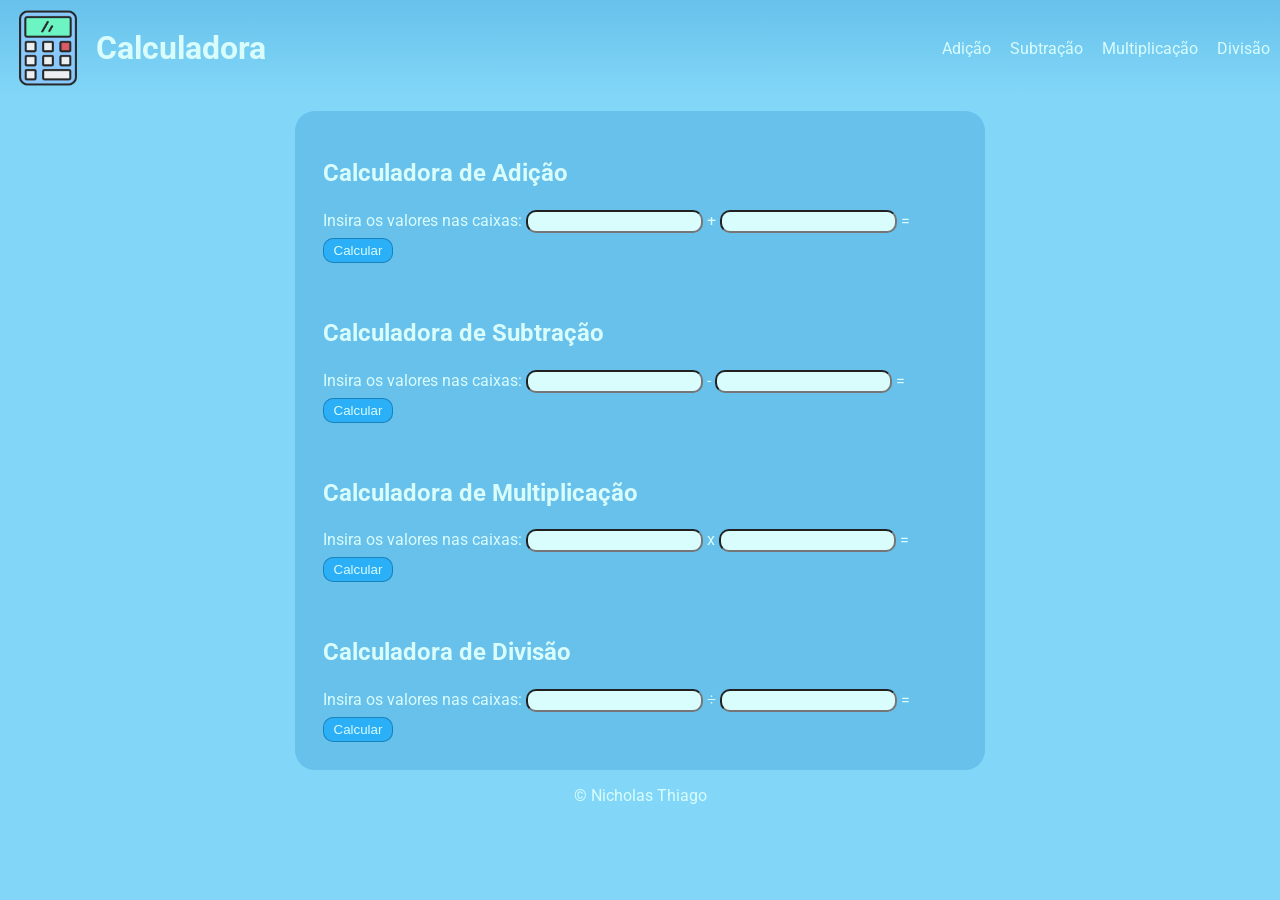
==== calculadora/calculadora.html @ 1481100f "Primeiro commit do projeto, adicionei menu, hover e a estrutura geral da calculadora." ====
<!DOCTYPE html>
<html lang="pt-br">
<head>
    <meta charset="UTF-8">
    <meta name="viewport" content="width=device-width, initial-scale=1.0">
    <title>Calculadora</title>
    <link rel="stylesheet" href="style.css">
</head>
<body>
    
    <header>
        <img src="calculadora-icone.png" alt="Icone de uma calculadora">
        <h1>Calculadora</h1>
        <nav>
            <a href="#">Adição</a>
            <a href="#">Subtração</a>
            <a href="#">Multiplicação</a>
            <a href="#">Divisão</a>
        </nav>
    </header>
    
    <main>
        <div class="calculadora">
            <h2>Calculadora de Adição</h2>
            <span>Insira os valores nas caixas:</span>
            <input type="number" name="numeros" id="adicao1"> +
            <input type="number" name="numeros" id="adicao2"> =
            <span id="resad"></span>
            <button onclick="adicao(adicao1, adicao2)">Calcular</button>
        </div>

        <div class="calculadora">
            <h2>Calculadora de Subtração</h2>
            <span>Insira os valores nas caixas:</span>
            <input type="number" name="numeros" id="sub1"> -
            <input type="number" name="numeros" id="sub2"> =
            <span id="ressub"></span>
            <button onclick="subtracao(sub1, sub2)">Calcular</button>
        </div>

        <div class="calculadora">
            <h2>Calculadora de Multiplicação</h2>
            <span>Insira os valores nas caixas:</span>
            <input type="number" name="numeros" id="mult1"> x
            <input type="number" name="numeros" id="mult2"> =
            <span id="resmult"></span>
            <button onclick="multiplicacao(mult1, mult2)">Calcular</button>
        </div>

        <div class="calculadora">
            <h2>Calculadora de Divisão</h2>
            <span>Insira os valores nas caixas:</span>
            <input type="number" name="numeros" id="div1"> &divide;
            <input type="number" name="numeros" id="div2"> =
            <span id="resdiv"></span>
            <button onclick="divisao(div1, div2)">Calcular</button>
        </div>
        
    </main>
    
    <footer>
        <p>&copy; Nicholas Thiago</p>
    </footer>

    <script src="script.js"></script>
</body>
</html>
---- calculadora/style.css ----
@import url('https://fonts.googleapis.com/css2?family=Roboto:ital,wght@0,100..900;1,100..900&display=swap');

html, body{
    margin: 0;
    width: 100%;
    font-family: "Roboto", sans-serif;
    font-size: 16px;
    background-color: rgb(130, 215, 248);
    color: rgb(217, 252, 253);
}

header{
    display: flex;
    align-items: center;
    background: linear-gradient(to bottom, rgb(103, 193, 235), rgb(130, 215, 248) );
}

nav{
    margin-left: auto;
}

a{
    padding: 5px;
    margin-right: 5px;
}

nav a{
    text-decoration: none;
    color: rgb(217, 252, 253);;
}

a:hover{
    background-color: rgb(103, 193, 235);
    border-radius: 10px;
}

img{
    height: 80px;
    width: 80px;
    margin: 8px;
}

footer{
    text-align: center;
}

main{
    margin: 15px auto;
    background-color: rgb(103, 193, 235);
    width: 670px;
    border-radius: 20px;
    padding: 10px;
}

.calculadora{
    padding: 18px;
}

button{
    width: 70px;
    height: 25px;
    border: 1px solid rgba(0, 69, 109, 0.425);
    margin-top: 5px;
    border-radius: 10px;
    background-color: rgba(0, 162, 255, 0.575);
    color: rgb(217, 252, 253);
    text-align: center;
    transition-duration: 0.4s;
}

button:hover{
    background: rgb(0, 162, 255);
    border: 1px solid rgba(0, 69, 109, 0.911);
}

input{
    border-radius: 10px;
    height: 17px;
    background-color: rgb(217, 252, 253);
}

#resad, #ressub, #resmult, #resdiv{
    font-size: 21px;
}
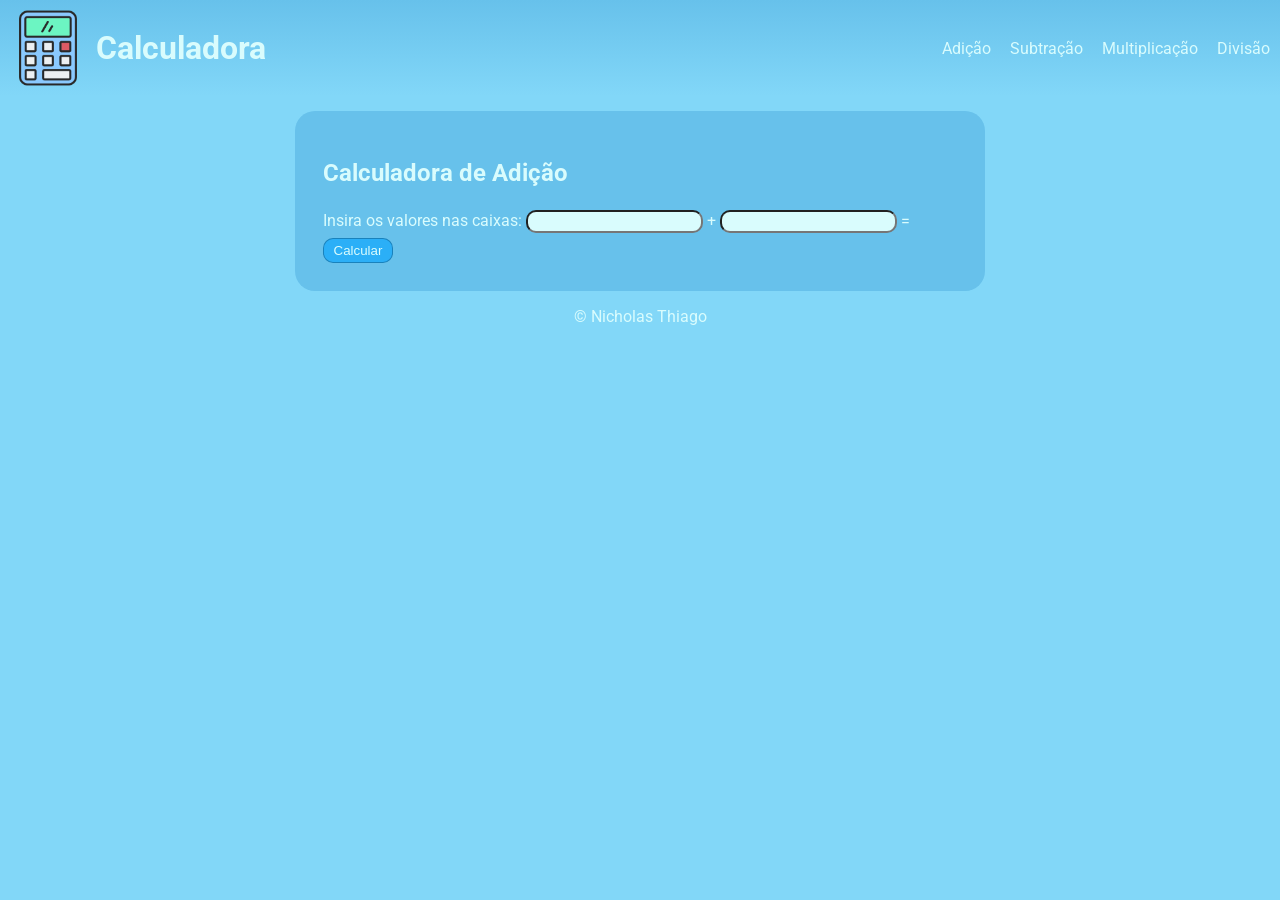
==== commit e3ad3735: "Transformei a interface do site em uma SPA e adicionei alguns visuais para saber em qual das seções " ====
--- a/calculadora/calculadora.html
+++ b/calculadora/calculadora.html
@@ -12,50 +12,51 @@
         <img src="calculadora-icone.png" alt="Icone de uma calculadora">
         <h1>Calculadora</h1>
         <nav>
-            <a href="#">Adição</a>
-            <a href="#">Subtração</a>
-            <a href="#">Multiplicação</a>
-            <a href="#">Divisão</a>
+            <a href="#" onclick="alternar('adi')">Adição</a>
+            <a href="#" onclick="alternar('sub')">Subtração</a>
+            <a href="#" onclick="alternar('mult')">Multiplicação</a>
+            <a href="#" onclick="alternar('divi')">Divisão</a>
         </nav>
     </header>
     
     <main>
         <div class="calculadora">
-            <h2>Calculadora de Adição</h2>
-            <span>Insira os valores nas caixas:</span>
-            <input type="number" name="numeros" id="adicao1"> +
-            <input type="number" name="numeros" id="adicao2"> =
-            <span id="resad"></span>
-            <button onclick="adicao(adicao1, adicao2)">Calcular</button>
+            <div class="adi">
+                <h2>Calculadora de Adição</h2>
+                <span>Insira os valores nas caixas:</span>
+                <input type="number" name="numeros" id="adicao1"> +
+                <input type="number" name="numeros" id="adicao2"> =
+                <span id="resad"></span>
+                <button onclick="adicao(adicao1, adicao2)">Calcular</button>
+            </div>
+            
+            <div class="sub">
+                <h2>Calculadora de Subtração</h2>
+                <span>Insira os valores nas caixas:</span>
+                <input type="number" name="numeros" id="sub1"> -
+                <input type="number" name="numeros" id="sub2"> =
+                <span id="ressub"></span>
+                <button onclick="subtracao(sub1, sub2)">Calcular</button>
+            </div>
+            
+            <div class="mult">
+                <h2>Calculadora de Multiplicação</h2>
+                <span>Insira os valores nas caixas:</span>
+                <input type="number" name="numeros" id="mult1"> x
+                <input type="number" name="numeros" id="mult2"> =
+                <span id="resmult"></span>
+                <button onclick="multiplicacao(mult1, mult2)">Calcular</button>
+            </div>
+            
+            <div class="divi">
+                <h2>Calculadora de Divisão</h2>
+                <span>Insira os valores nas caixas:</span>
+                <input type="number" name="numeros" id="div1"> &divide;
+                <input type="number" name="numeros" id="div2"> =
+                <span id="resdiv"></span>
+                <button onclick="divisao(div1, div2)">Calcular</button>
+            </div>
         </div>
-
-        <div class="calculadora">
-            <h2>Calculadora de Subtração</h2>
-            <span>Insira os valores nas caixas:</span>
-            <input type="number" name="numeros" id="sub1"> -
-            <input type="number" name="numeros" id="sub2"> =
-            <span id="ressub"></span>
-            <button onclick="subtracao(sub1, sub2)">Calcular</button>
-        </div>
-
-        <div class="calculadora">
-            <h2>Calculadora de Multiplicação</h2>
-            <span>Insira os valores nas caixas:</span>
-            <input type="number" name="numeros" id="mult1"> x
-            <input type="number" name="numeros" id="mult2"> =
-            <span id="resmult"></span>
-            <button onclick="multiplicacao(mult1, mult2)">Calcular</button>
-        </div>
-
-        <div class="calculadora">
-            <h2>Calculadora de Divisão</h2>
-            <span>Insira os valores nas caixas:</span>
-            <input type="number" name="numeros" id="div1"> &divide;
-            <input type="number" name="numeros" id="div2"> =
-            <span id="resdiv"></span>
-            <button onclick="divisao(div1, div2)">Calcular</button>
-        </div>
-        
     </main>
     
     <footer>
--- a/calculadora/style.css
+++ b/calculadora/style.css
@@ -25,11 +25,11 @@
 }
 
 nav a{
+    color: rgb(217, 252, 253);
     text-decoration: none;
-    color: rgb(217, 252, 253);;
 }
 
-a:hover{
+a:hover, a:focus{
     background-color: rgb(103, 193, 235);
     border-radius: 10px;
 }
@@ -81,4 +81,8 @@
 
 #resad, #ressub, #resmult, #resdiv{
     font-size: 21px;
+}
+
+.escondido{
+    display: none;
 }
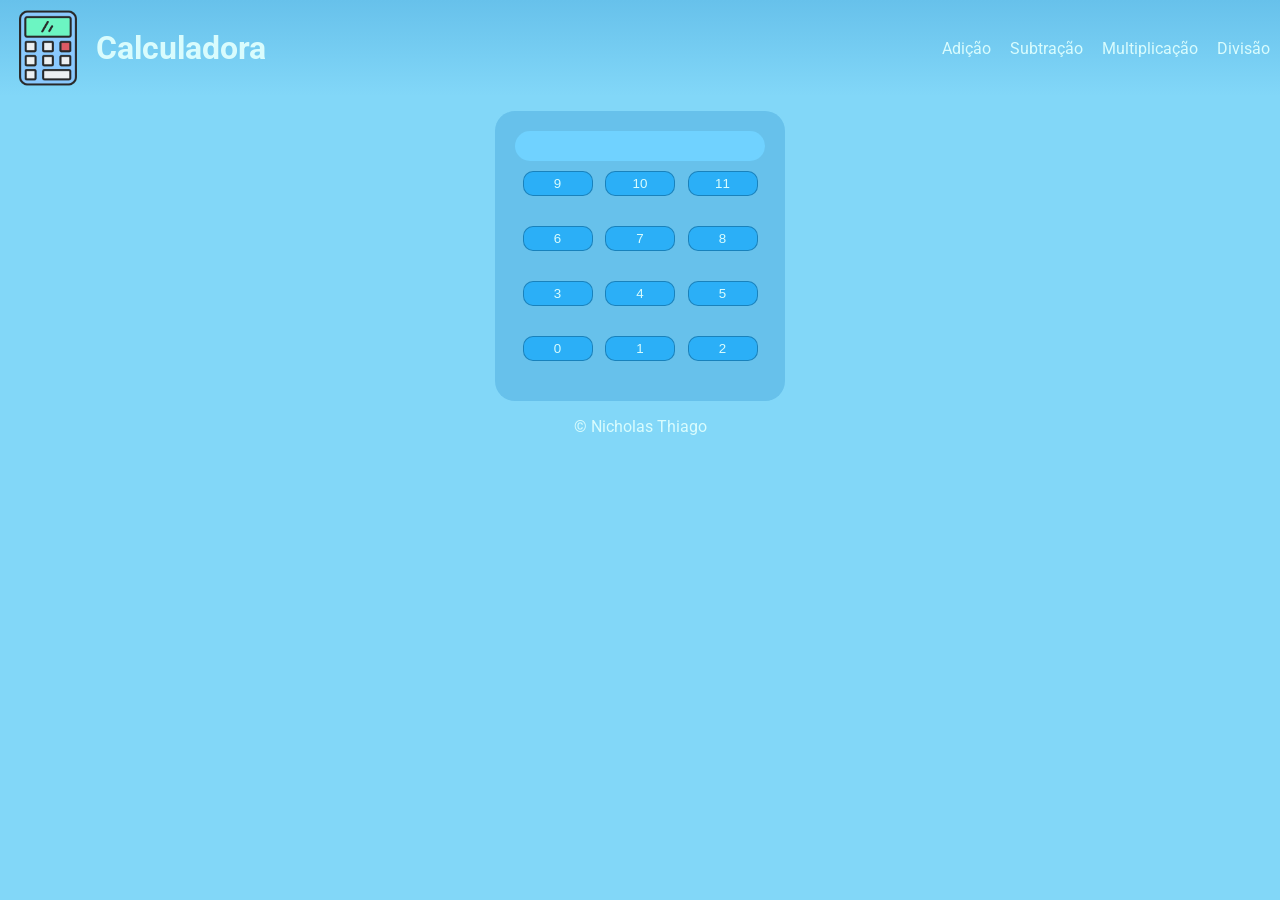
==== commit 1ca14f49: "Versão em teste, falta adicionar maior parte da lógica e resolver alguns problemas com a UI" ====
--- a/calculadora/calculadora.html
+++ b/calculadora/calculadora.html
@@ -12,50 +12,30 @@
         <img src="calculadora-icone.png" alt="Icone de uma calculadora">
         <h1>Calculadora</h1>
         <nav>
-            <a href="#" onclick="alternar('adi')">Adição</a>
-            <a href="#" onclick="alternar('sub')">Subtração</a>
-            <a href="#" onclick="alternar('mult')">Multiplicação</a>
-            <a href="#" onclick="alternar('divi')">Divisão</a>
+            <a href="#">Adição</a>
+            <a href="#">Subtração</a>
+            <a href="#">Multiplicação</a>
+            <a href="#">Divisão</a>
         </nav>
     </header>
     
     <main>
-        <div class="calculadora">
-            <div class="adi">
-                <h2>Calculadora de Adição</h2>
-                <span>Insira os valores nas caixas:</span>
-                <input type="number" name="numeros" id="adicao1"> +
-                <input type="number" name="numeros" id="adicao2"> =
-                <span id="resad"></span>
-                <button onclick="adicao(adicao1, adicao2)">Calcular</button>
+        <div class="container">
+            <div class="visor">
+
             </div>
-            
-            <div class="sub">
-                <h2>Calculadora de Subtração</h2>
-                <span>Insira os valores nas caixas:</span>
-                <input type="number" name="numeros" id="sub1"> -
-                <input type="number" name="numeros" id="sub2"> =
-                <span id="ressub"></span>
-                <button onclick="subtracao(sub1, sub2)">Calcular</button>
-            </div>
-            
-            <div class="mult">
-                <h2>Calculadora de Multiplicação</h2>
-                <span>Insira os valores nas caixas:</span>
-                <input type="number" name="numeros" id="mult1"> x
-                <input type="number" name="numeros" id="mult2"> =
-                <span id="resmult"></span>
-                <button onclick="multiplicacao(mult1, mult2)">Calcular</button>
-            </div>
-            
-            <div class="divi">
-                <h2>Calculadora de Divisão</h2>
-                <span>Insira os valores nas caixas:</span>
-                <input type="number" name="numeros" id="div1"> &divide;
-                <input type="number" name="numeros" id="div2"> =
-                <span id="resdiv"></span>
-                <button onclick="divisao(div1, div2)">Calcular</button>
-            </div>
+            <button onclick="visor(11)">11</button>
+            <button>10</button>
+            <button>9</button>
+            <button>8</button>
+            <button>7</button>
+            <button>6</button>
+            <button>5</button>
+            <button>4</button>
+            <button>3</button>
+            <button>2</button>
+            <button>1</button>
+            <button>0</button>
         </div>
     </main>
     
--- a/calculadora/style.css
+++ b/calculadora/style.css
@@ -25,11 +25,11 @@
 }
 
 nav a{
-    color: rgb(217, 252, 253);
     text-decoration: none;
+    color: rgb(217, 252, 253);;
 }
 
-a:hover, a:focus{
+a:hover{
     background-color: rgb(103, 193, 235);
     border-radius: 10px;
 }
@@ -47,9 +47,10 @@
 main{
     margin: 15px auto;
     background-color: rgb(103, 193, 235);
-    width: 670px;
+    width: fit-content;
     border-radius: 20px;
     padding: 10px;
+    height: fit-content;
 }
 
 .calculadora{
@@ -83,6 +84,22 @@
     font-size: 21px;
 }
 
-.escondido{
-    display: none;
+.container{
+    display: flex;
+    flex-wrap: wrap;
+    flex-direction: row-reverse;
+    justify-content: space-evenly;
+    padding: 10px;
+    width: 250px;                      /* Ajeitar o width depois */
+    gap: 5px;
+    height: 250px;
+}
+
+.visor{
+    display: flex;
+    width: 400px;
+    background-color: rgb(112, 210, 255);
+    border-radius: 15px;
+    align-items: center;
+    padding: 5px 10px;
 }
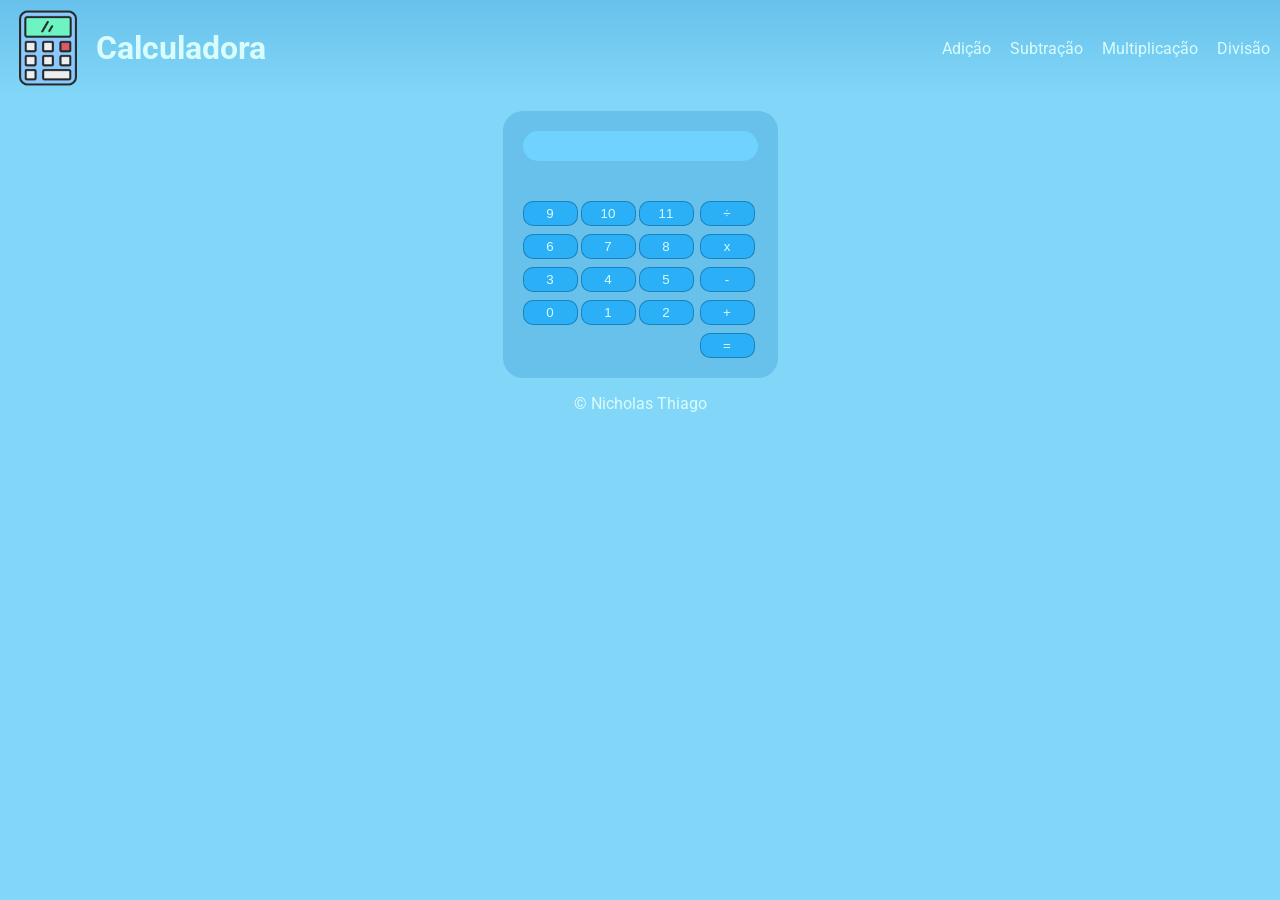
==== commit 4cffcf03: "Troquei o layout pra grid, ajeitei problemas da interface e adicionei os botões das operações." ====
--- a/calculadora/calculadora.html
+++ b/calculadora/calculadora.html
@@ -24,18 +24,32 @@
             <div class="visor">
 
             </div>
-            <button onclick="visor(11)">11</button>
-            <button>10</button>
-            <button>9</button>
-            <button>8</button>
-            <button>7</button>
-            <button>6</button>
-            <button>5</button>
-            <button>4</button>
-            <button>3</button>
-            <button>2</button>
-            <button>1</button>
-            <button>0</button>
+            <div class="botoes">
+                
+                <div class="numeros">
+                    <button onclick="visor(9)">9</button>
+                    <button>10</button>
+                    <button>11</button>
+                    <button>6</button>
+                    <button>7</button>
+                    <button>8</button>
+                    <button>3</button>
+                    <button>4</button>
+                    <button>5</button>
+                    <button>0</button>
+                    <button>1</button>
+                    <button>2</button>
+                </div>
+                
+                <div class="operacoes">
+                    <button>&divide;</button>
+                    <button>x</button>
+                    <button>-</button>
+                    <button>+</button>
+                    <button>=</button>
+                </div>
+                
+            </div>
         </div>
     </main>
     
--- a/calculadora/style.css
+++ b/calculadora/style.css
@@ -58,7 +58,7 @@
 }
 
 button{
-    width: 70px;
+    width: 55px;
     height: 25px;
     border: 1px solid rgba(0, 69, 109, 0.425);
     margin-top: 5px;
@@ -86,20 +86,39 @@
 
 .container{
     display: flex;
-    flex-wrap: wrap;
-    flex-direction: row-reverse;
-    justify-content: space-evenly;
+    flex-direction: column;
     padding: 10px;
-    width: 250px;                      /* Ajeitar o width depois */
+    width: auto;
+    height: auto;
     gap: 5px;
-    height: 250px;
 }
 
 .visor{
     display: flex;
-    width: 400px;
+    width: auto;
+    height: 20px;
     background-color: rgb(112, 210, 255);
     border-radius: 15px;
     align-items: center;
     padding: 5px 10px;
+}
+
+.botoes{
+    display: flex;
+    align-items: start;
+    padding-top: 30px;
+    gap: 3px;
+}
+
+.numeros{
+    display: grid;
+    grid-template-columns: repeat(3, 1fr);
+    gap: 3px;
+}
+
+.operacoes{
+    display: flex;
+    flex-direction: column;
+    gap: 3px;
+    padding: 0px 3px;
 }
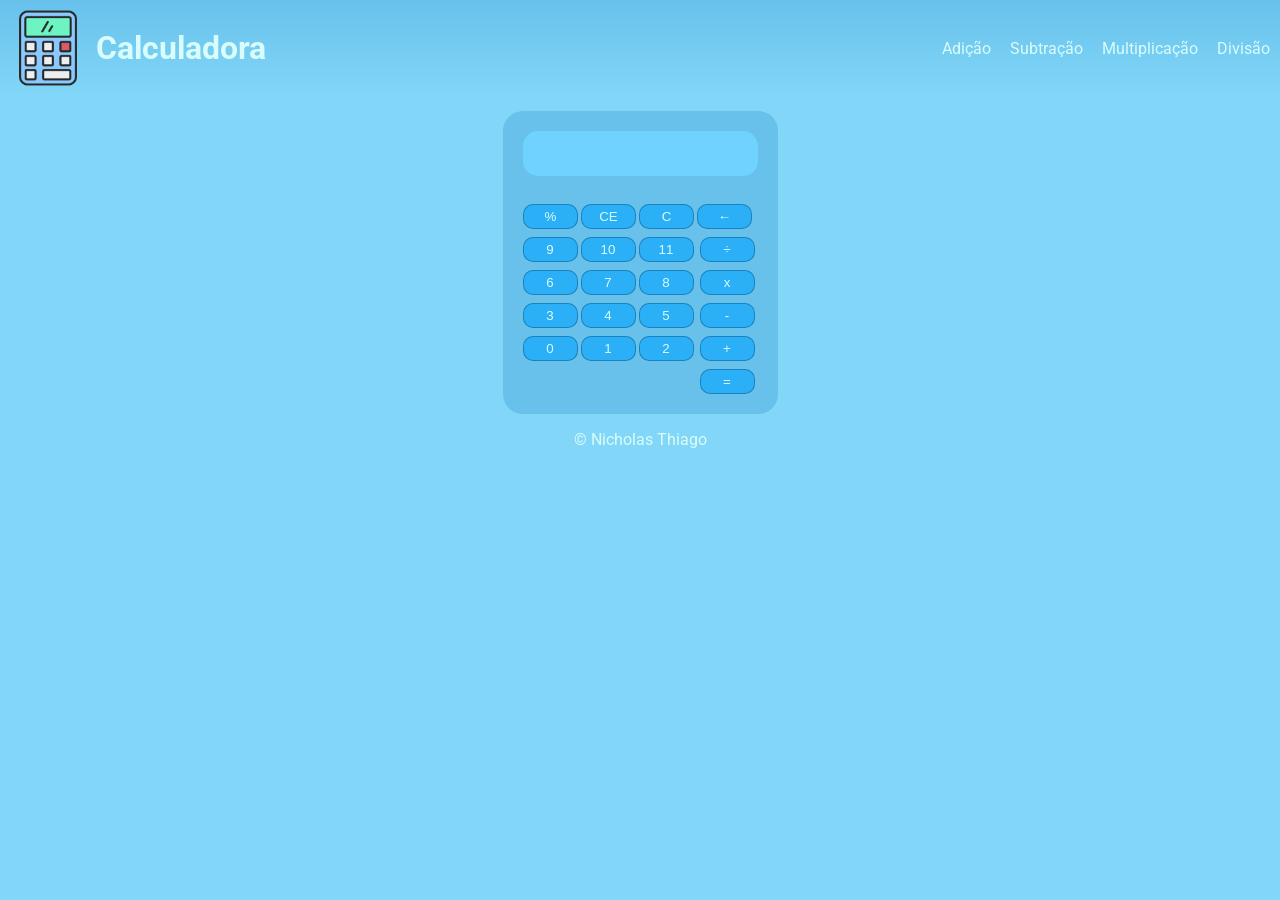
==== commit 1a22edfe: "Versão semi-final: Adicionei novos botões, adicionei lógica pra todos os botões, consertei problemas" ====
--- a/calculadora/calculadora.html
+++ b/calculadora/calculadora.html
@@ -22,31 +22,41 @@
     <main>
         <div class="container">
             <div class="visor">
+                <span id="atual"></span>
+                <span id="historico"></span>
+            </div>
+            
+            <div class="especiais">
+                <button id="porcentagem">%</button>
+                <button id="Clearentry">CE</button>
+                <button id="Clear">C</button>
+                <button id="backspace">&leftarrow;</button>
+            </div>
 
-            </div>
             <div class="botoes">
                 
                 <div class="numeros">
-                    <button onclick="visor(9)">9</button>
-                    <button>10</button>
-                    <button>11</button>
-                    <button>6</button>
-                    <button>7</button>
-                    <button>8</button>
-                    <button>3</button>
-                    <button>4</button>
-                    <button>5</button>
-                    <button>0</button>
-                    <button>1</button>
-                    <button>2</button>
+                    <button class="numero">9</button>
+                    <button class="numero">10</button>
+                    <button class="numero">11</button>
+                    <button class="numero">6</button>
+                    <button class="numero">7</button>
+                    <button class="numero">8</button>
+                    <button class="numero">3</button>
+                    <button class="numero">4</button>
+                    <button class="numero">5</button>
+                    <button class="numero">0</button>
+                    <button class="numero">1</button>
+                    <button class="numero">2</button>
                 </div>
                 
                 <div class="operacoes">
-                    <button>&divide;</button>
-                    <button>x</button>
-                    <button>-</button>
-                    <button>+</button>
-                    <button>=</button>
+                    
+                    <button id="divisao">&divide;</button>
+                    <button id="multiplicacao">x</button>
+                    <button id="subtracao">-</button>
+                    <button id="soma">+</button>
+                    <button id="resultado">=</button>
                 </div>
                 
             </div>
--- a/calculadora/style.css
+++ b/calculadora/style.css
@@ -80,33 +80,36 @@
     background-color: rgb(217, 252, 253);
 }
 
-#resad, #ressub, #resmult, #resdiv{
-    font-size: 21px;
-}
-
 .container{
     display: flex;
     flex-direction: column;
     padding: 10px;
     width: auto;
     height: auto;
-    gap: 5px;
+    gap: 3px;
 }
 
 .visor{
     display: flex;
     width: auto;
-    height: 20px;
+    height: 35px;
     background-color: rgb(112, 210, 255);
     border-radius: 15px;
     align-items: center;
     padding: 5px 10px;
 }
 
+#historico{
+    font-size: 0.66rem;
+    opacity: 0.8;
+    margin-bottom: auto;
+    margin-left: auto;
+}
+
 .botoes{
     display: flex;
+    justify-content: center;
     align-items: start;
-    padding-top: 30px;
     gap: 3px;
 }
 
@@ -121,4 +124,12 @@
     flex-direction: column;
     gap: 3px;
     padding: 0px 3px;
+}
+
+.especiais{
+    display: flex;
+    margin-top: 20px;
+    gap: 3px;
+    padding: 0px 5px 0px 0px;
+    justify-content: center
 }
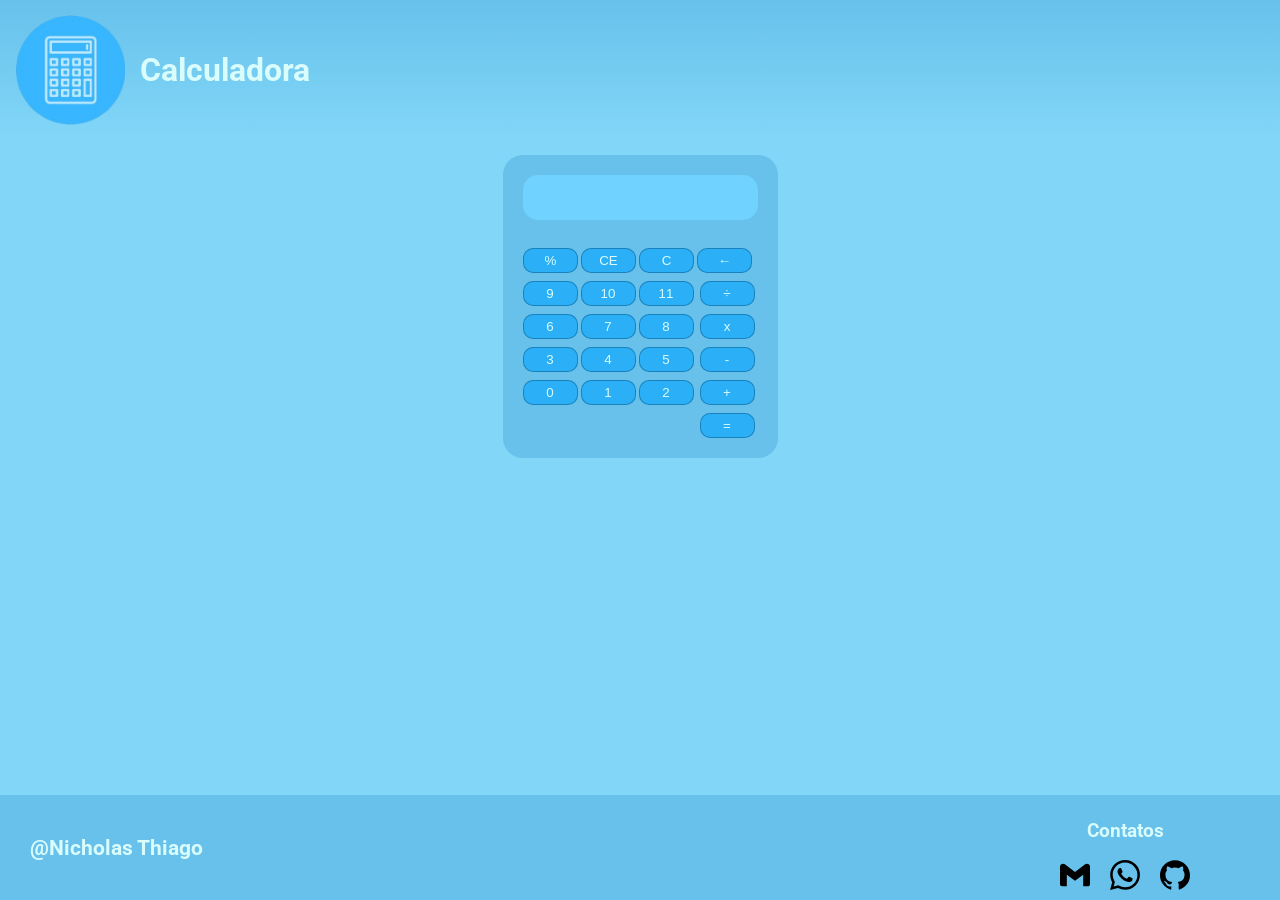
==== commit 4c930042: "Retirado o nav, alterado alguns icones e logos que possuiam direitos autorais e adicionado mais info" ====
--- a/calculadora/calculadora.html
+++ b/calculadora/calculadora.html
@@ -9,14 +9,8 @@
 <body>
     
     <header>
-        <img src="calculadora-icone.png" alt="Icone de uma calculadora">
+        <img src="logo3.png" alt="Icone de uma calculadora">
         <h1>Calculadora</h1>
-        <nav>
-            <a href="#">Adição</a>
-            <a href="#">Subtração</a>
-            <a href="#">Multiplicação</a>
-            <a href="#">Divisão</a>
-        </nav>
     </header>
     
     <main>
@@ -64,7 +58,13 @@
     </main>
     
     <footer>
-        <p>&copy; Nicholas Thiago</p>
+        <h2>@Nicholas Thiago</h2>
+        <div class="contatos">
+            <h3>Contatos</h3>
+            <a href="mailto:nicholasthiagosilva@gmail.com" target="_blank" rel="external"><img src="gmail.svg" alt="Icone de email"></a>
+            <a href="https://wa.me/5583987796381?text=Olá." target="_blank" rel="external"><img src="whatsapp.svg" alt="Icone do Whatsapp"></a>
+            <a href="https://github.com/Nicholas-Thiago" target="_blank" rel="external"><img src="github.svg" alt="Icone do Github"></a>
+        </div>
     </footer>
 
     <script src="script.js"></script>
--- a/calculadora/style.css
+++ b/calculadora/style.css
@@ -7,6 +7,7 @@
     font-size: 16px;
     background-color: rgb(130, 215, 248);
     color: rgb(217, 252, 253);
+    min-height: 100vh;
 }
 
 header{
@@ -15,33 +16,51 @@
     background: linear-gradient(to bottom, rgb(103, 193, 235), rgb(130, 215, 248) );
 }
 
-nav{
-    margin-left: auto;
-}
-
-a{
-    padding: 5px;
-    margin-right: 5px;
-}
-
-nav a{
-    text-decoration: none;
-    color: rgb(217, 252, 253);;
-}
-
-a:hover{
-    background-color: rgb(103, 193, 235);
+footer img:hover{
+    height: 33px;
+    width: 35px;
+    background-color: rgb(81, 164, 202);
     border-radius: 10px;
 }
 
-img{
-    height: 80px;
-    width: 80px;
-    margin: 8px;
+header img{
+    height: 110px;
+    width: 110px;
+    margin: 15px;
 }
 
 footer{
+    background-color: rgb(103, 193, 235);
+    height: 105px;
+    display: flex;
+    justify-content: space-between;
+    position: fixed;
+    bottom: 0;
+    width: 100%;
+}
+
+footer h2{
+    display: flex;
+    margin-left: 30px;
+    align-items: center;
+    font-size: 16pt;
+}
+
+footer img{
+    height: 30px;
+    width: 30px;
+    text-decoration: none;
+}
+
+.contatos{
+    width: 300px;
     text-align: center;
+    margin: auto 5px auto auto;
+}
+
+.contatos a{
+   margin: 0;
+   padding: 8px; 
 }
 
 main{
